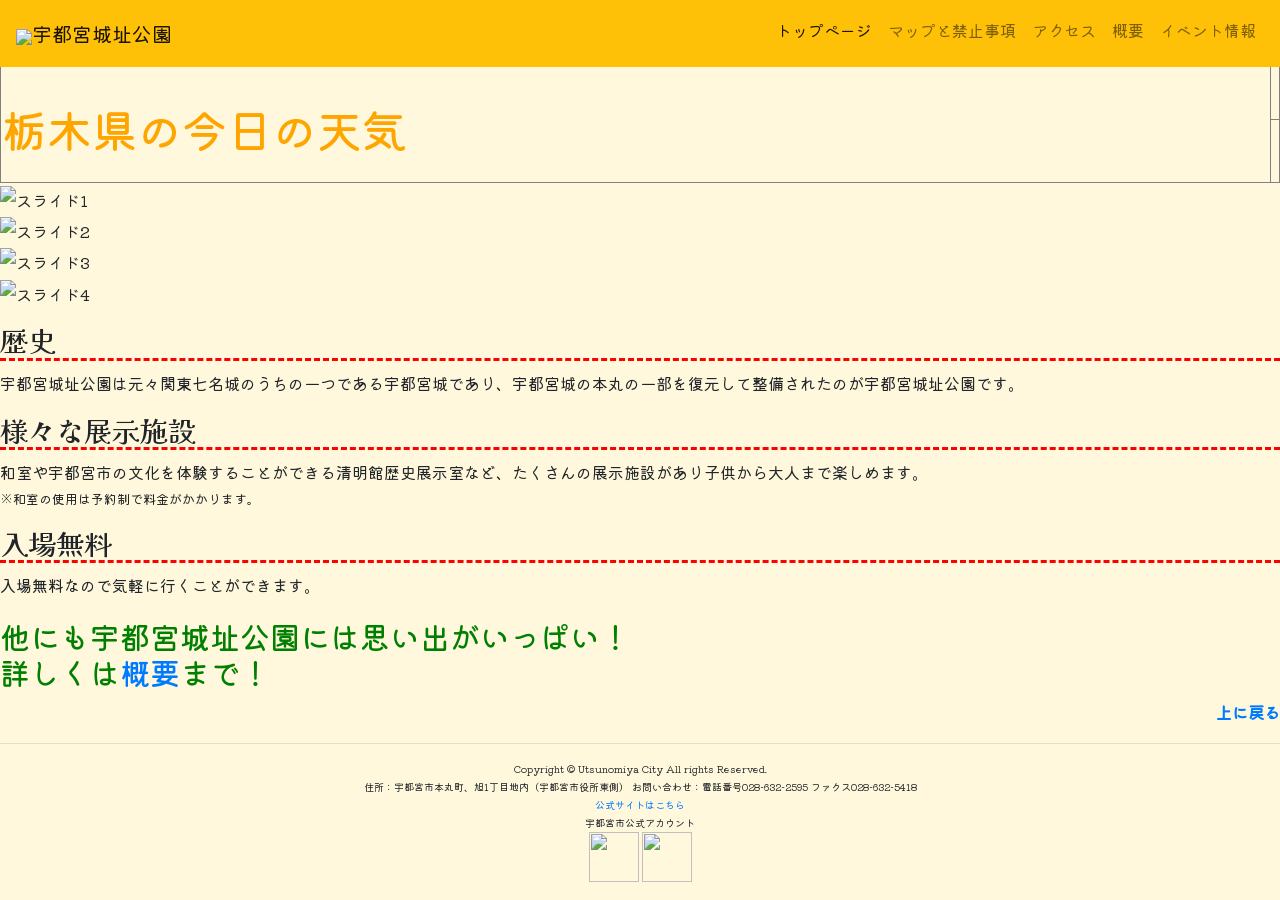
==== index.html @ 9a1bab43 "Add files via upload" ====
<!doctype html>
<html lang="ja">

<head>
  <!-- Required meta tags -->
  <meta charset="utf-8">
  <meta name="viewport" content="width=device-width, initial-scale=1, shrink-to-fit=no">

  <!-- Bootstrap CSS -->
  <link href="css/bootstrap.min.css" rel="stylesheet">
  <!-- jQuery読み込み -->
  <script src="https://ajax.googleapis.com/ajax/libs/jquery/1.11.3/jquery.min.js"></script>
  <!-- BootstrapのJS読み込み -->
  <script src="js/bootstrap.min.js"></script>
  <link rel="stylesheet" href="https://stackpath.bootstrapcdn.com/bootstrap/4.1.3/css/bootstrap.min.css"
    integrity="sha384-MCw98/SFnGE8fJT3GXwEOngsV7Zt27NXFoaoApmYm81iuXoPkFOJwJ8ERdknLPMO" crossorigin="anonymous">
  <link rel="stylesheet" href="css/style.css">
  <!-- <link rel="stylesheet" href="css/style2.css"> -->
  <link rel="stylesheet" href="https://cdn.jsdelivr.net/npm/swiper@12/swiper-bundle.min.css" />
  <title>宇都宮城址公園トップ</title>
  <link rel="preconnect" href="https://fonts.googleapis.com">
  <link rel="preconnect" href="https://fonts.gstatic.com" crossorigin>
  <link
    href="https://fonts.googleapis.com/css2?family=Kaisei+Tokumin&family=Kiwi+Maru&family=M+PLUS+1p&family=Mochiy+Pop+P+One&family=Yomogi&family=Zen+Antique&family=Zen+Kaku+Gothic+New&family=Zen+Kurenaido&display=swap"
    rel="stylesheet">
  <link rel="icon" type="img" href="images/siro 1.png">
  <style>
    .container {
      padding-right: 15px;
      padding-left: 15px;
      margin-right: auto;
      margin-left: auto;
    }
  </style>
</head>

<body>
  <a href="top">
    <h1>XXXXトップページ</h1>
  </a>

  <!-- ナビ開始 -->
  <nav class="navbar navbar-expand-sm navbar-light bg-warning fixed-top">
    <a class="navbar-brand" href="index.html"><img src="images/siro 1.png" width="25px">宇都宮城址公園</a>
    <button class="navbar-toggler" type="button" data-toggle="collapse" data-target="#navbarSupportedContent"
      aria-controls="navbarSupportedContent" aria-expanded="false" aria-label="Toggle navigation">
      <span class="navbar-toggler-icon"></span>
    </button>

    <div class="collapse navbar-collapse justify-content-end" id="navbarSupportedContent">
      <ul class="navbar-nav">
        <li class="nav-item active">
          <a class="nav-link" href="index.html">トップページ<span class="sr-only">(current)</span></a>
        </li>
        <li class="nav-item">
          <a class="nav-link" href="page01.html">マップと禁止事項</a>
        </li>
        <li class="nav-item">
          <a class="nav-link" href="page02.html">アクセス</a>
        </li>
        <li class="nav-item">
          <a class="nav-link" href="page03.html">概要</a>
        </li>
        <li class="nav-item">
          <a class="nav-link" href="page04.html">イベント情報</a>
        </li>
      </ul>
    </div>
  </nav>
  <!---ナビ終了-->

  <!---ヘッダ　開始-->
  <header>


  </header>

  <!---ヘッダ　終了-->

  <!---メイン　開始--->
  <div id="main">
    <table border="1">
      <tr>
        <td rowspan="2">
          <h2>栃木県の今日の天気</h2>
        </td>
        <td>
          <div id="weather"></div>
        </td>
      </tr>
      <tr>
        <td>
          <div id="temp"></div>
        </td>
      </tr>
    </table>
    <!-- <h2>栃木県の今日の天気</h2>
    <p id="hiduke">今日の日付</p>
    <div id="weatherIcon"></div> -->
    <!-- <h2>宇都宮城址公園</h2> -->
    <div class="swiper my-slider">
      <div class="swiper-wrapper">
        <div class="swiper-slide"><img src="images/IMG_9745.JPG" alt="スライド1" width="1000px" hight="200px" class="cl" />
        </div>
        <div class="swiper-slide"><img src="images/PXL_20260925_011206378.jpg" alt="スライド2" width="1000px" hight="200px"
            class="cl" /></div>
        <div class="swiper-slide"><img src="images/IMG_9873.JPG" alt="スライド3" width="1000px" hight="200px" class="cl" />
        </div>
        <div class="swiper-slide"><img src="images/IMG_9858.JPG" alt="スライド4" width="1000px" hight="200px" class="cl" />
        </div>
      </div>
      <div class="swiper-pagination"></div>
      <div class="swiper-button-prev"></div>
      <div class="swiper-button-next"></div>
    </div>
    <h3 class="rks">歴史</h3>
    <p>宇都宮城址公園は元々関東七名城のうちの一つである宇都宮城であり、宇都宮城の本丸の一部を復元して整備されたのが宇都宮城址公園です。</p>
    <h3>様々な展示施設</h3>
    <p class="tikn">和室や宇都宮市の文化を体験することができる清明館歴史展示室など、たくさんの展示施設があり子供から大人まで楽しめます。</p>
    <p class="wst">※和室の使用は予約制で料金がかかります。</p>
    <h3>入場無料</h3>
    <p>入場無料なので気軽に行くことができます。</p>
    <h2 class="kwsk">他にも宇都宮城址公園には思い出がいっぱい！<br>詳しくは<a href="page03.html">概要</a>まで！</h2>
    <b><a href="#top" style="display: block; text-align: right;">上に戻る</a></b>
  </div>
  <!---メイン　終了-->

  <!---フッター　開始-->
  <footer>
    <hr>
    <p class="m">Copyright © Utsunomiya City All rights Reserved.</p>
    <p class="m">住所：宇都宮市本丸町、旭1丁目地内（宇都宮市役所東側）
      お問い合わせ：電話番号028-632-2595 ファクス028-632-5418</p>
    <a href="https://www.city.utsunomiya.lg.jp/citypromotion/kanko/meisho/jyiousi/index.html"
      target="window">公式サイトはこちら</a>
    <p class="m">宇都宮市公式アカウント</p>
    <a href="https://www.instagram.com/city_utsunomiya"><img src="images/BInstagram.jpg" width="50px" height="50px"></a>
    <a href="https://x.com/city_utsunomiya"><img src="images/x.jpg" width="50px" height="50px"></a>
  </footer>

  <!---フッター　終了-->

  <!-- jQuery first, then Popper.js, then Bootstrap JS ハンバーガーメニュー-->
  <script src="https://code.jquery.com/jquery-3.3.1.slim.min.js"
    integrity="sha384-q8i/X+965DzO0rT7abK41JStQIAqVgRVzpbzo5smXKp4YfRvH+8abtTE1Pi6jizo"
    crossorigin="anonymous"></script>
  <script src="https://cdnjs.cloudflare.com/ajax/libs/popper.js/1.14.3/umd/popper.min.js"
    integrity="sha384-ZMP7rVo3mIykV+2+9J3UJ46jBk0WLaUAdn689aCwoqbBJiSnjAK/l8WvCWPIPm49"
    crossorigin="anonymous"></script>
  <script src="https://stackpath.bootstrapcdn.com/bootstrap/4.1.3/js/bootstrap.min.js"
    integrity="sha384-ChfqqxuZUCnJSK3+MXmPNIyE6ZbWh2IMqE241rYiqJxyMiZ6OW/JmZQ5stwEULTy"
    crossorigin="anonymous"></script>
  <script src="https://cdn.jsdelivr.net/npm/swiper@12/swiper-bundle.min.js"></script>
  <script>
    const swiper = new Swiper('.my-slider', {
      slidesPerView: 1,
      loop: true,
      speed: 1000,
      autoplay: {
        delay: 1000,
        disableOnInteraction: false,
        pauseOnMouseEnter: true
      },
      pagination: {
        el: '.swiper-pagination',
        clickable: true
      },
      navigation: {
        nextEl: '.swiper-button-next',
        prevEl: '.swiper-button-prev'
      }
    });
  </script>
  <script>
    async function loadWeather() {
      const url = "https://www.jma.go.jp/bosai/forecast/data/forecast/090000.json";
      const data = await fetch(url).then(r => r.json());

      const area = data[0].timeSeries[0].areas[0];
      let todayCode = area.weatherCodes[0];
      const todayText = area.weathers[0];
      let tomorrowCode = area.weatherCodes[1];
      const tomorrowText = area.weathers[1];

      if (todayCode == 111) {
        todayCode = 110;
      }
      if (todayCode == 211) {
        todayCode = 210;
      }
      const iconToday = `https://www.jma.go.jp/bosai/forecast/img/${todayCode}.png`;

      if (tomorrowCode == 111) {
        tomorrowCode = 110;
      }
      if (tomorrowCode == 211) {
        tomorrowCode = 210;
      }

      const iconTomorrow = `https://www.jma.go.jp/bosai/forecast/img/${tomorrowCode}.png`;

      const temps = data[0].timeSeries[2].areas[0].temps;
      const tempTodayMin = temps[0];
      const tempTodayMax = temps[1];
      const tempTomorrowMin = temps[2];
      const tempTomorrowMax = temps[3];

      document.getElementById("weather").innerHTML = `
                <img src="${iconToday}" width="50px" alt="今日の天気">
            `;
      document.getElementById("temp").innerHTML = `
                気温：${tempTodayMin}℃ ～ ${tempTodayMax}℃
            `;
    }
    loadWeather();
  </script>
</body>

</html>
---- css/style.css ----
@charset "utf-8";

body {
    background-color: cornsilk;
    margin: auto;
    font-family: "Kiwi Maru", serif;
    font-weight: 400;
    font-style: normal;
    line-height: 1.8;
    text-align: justify;
}

.wst {
    font-size: 13px;
    margin-top: 0px;
}

.wst2 {
    font-size: 13px;
    margin-top: 0px;
    margin-bottom: 0px;
}

.tikn {
    margin-bottom: 0px;
}

.m {
    margin-bottom: 0px;
}

.kwsk {
    color: green;
    font-size: 30px;
}

.rks {
    margin-top: 16px;
}

footer {
    text-align: center;
}

a:hover {
    position: relative;
    left: 2px;
    bottom: 2px;
}

h2 {
    font-size: 45px;
    color: orange;
    margin-top: 0.6em;
}

h3 {
    border-bottom: 3px dashed red;
    font-family: "Mochiy Pop P One", sans-serif;
    font-family: "Kaisei Tokumin", serif;
}

ul li {
    list-style-type: none;
}

footer {
    font-size: 10px;
}

table {
    width: 100vw;
    line-height: 0%;
}

#weather{
    height: 60px;
}

#temp {
    font-size: 20px;
    line-height: 0%;
    height: 60px;

}

#contents {
    flex-direction: row;
}

.kiwi-maru-regular {
    font-family: "Kiwi Maru", serif;
    font-weight: 400;
    font-style: normal;
}

li {
    margin-bottom: 0.4em;
}

@media screen and (max-width:575px) {
    #center {
        width: 375px;
    }

    nav ul {
        display: flex;
        flex-direction: column;
        gap: 10px;
    }

    header {
        display: flex;
        flex-direction: column;
    }

    table {
        border: 1px solid;
        -ms-writing-mode: tb-lr;
        writing-mode: vertical-lr;
        width: 375px;
    }

    .cl {
        width: 100%;
        height: auto;
    }

    table {
        margin: 20px auto;
        border-collapse: collapse;
        border-spacing: 0px;
        width: 80%;
    }

    tr td {
        border-bottom: none;
        display: block;
        width: 100%;
    }
}

.map-container {
    position: relative;
    width: 100%;
}

.a {
    width: 100%;
    height: auto;
    display: block;
}

.wheelchair {
    position: absolute;
    color: black;
    text-decoration: none;
    font-size: 20px;
    font-weight: bold;
}

/* 1つ目 */
.wheelchair1 {
    left: 66.3%;
    top: 13.1%;
    color: rgba(255, 233, 201, 0.945);
}

/* 2つ目 */
.wheelchair2 {
    left: 37.1%;
    top: 50.9%;
    color: rgba(255, 233, 201, 0.945);
}
---- css/style2.css ----
@charset "utf-8";

.carousel {
    position: relative;
    width: 300px;
    overflow: hidden;
}

.carousel-track {
    display: flex;
    width: 900px;
    animation: carousel 9s infinite;
}

.carousel-track img {
    display: block;
    width: 300px;
    height: auto;
    flex-shrink: 0;
}

/* 3枚を順番に表示 */
@keyframes carousel {

    0%,
    27% {
        transform: translateX(0);
    }

    33%,
    60% {
        transform: translateX(-300px);
    }

    66%,
    93% {
        transform: translateX(-600px);
    }

    100% {
        transform: translateX(0);
    }
}

/* インジケータ */
.indicators {
    position: absolute;
    bottom: 10px;
    left: 0;
    width: 100%;
    display: flex;
    justify-content: center;
    gap: 8px;
}

.indicators span {
    width: 8px;
    height: 8px;
    border-radius: 50%;
    background: #fff;
    opacity: 0.5;
}

/* 現在のスライドを表現 */
.indicators span:nth-child(1) {
    animation: indicator1 9s infinite;
}

.indicators span:nth-child(2) {
    animation: indicator2 9s infinite;
}

.indicators span:nth-child(3) {
    animation: indicator3 9s infinite;
}

@keyframes indicator1 {

    0%,
    27% {
        opacity: 1;
    }

    33%,
    100% {
        opacity: 0.5;
    }
}

@keyframes indicator2 {

    0%,
    27% {
        opacity: 0.5;
    }

    33%,
    60% {
        opacity: 1;
    }

    66%,
    100% {
        opacity: 0.5;
    }
}

@keyframes indicator3 {

    0%,
    60% {
        opacity: 0.5;
    }

    66%,
    93% {
        opacity: 1;
    }

    100% {
        opacity: 0.5;
    }
}
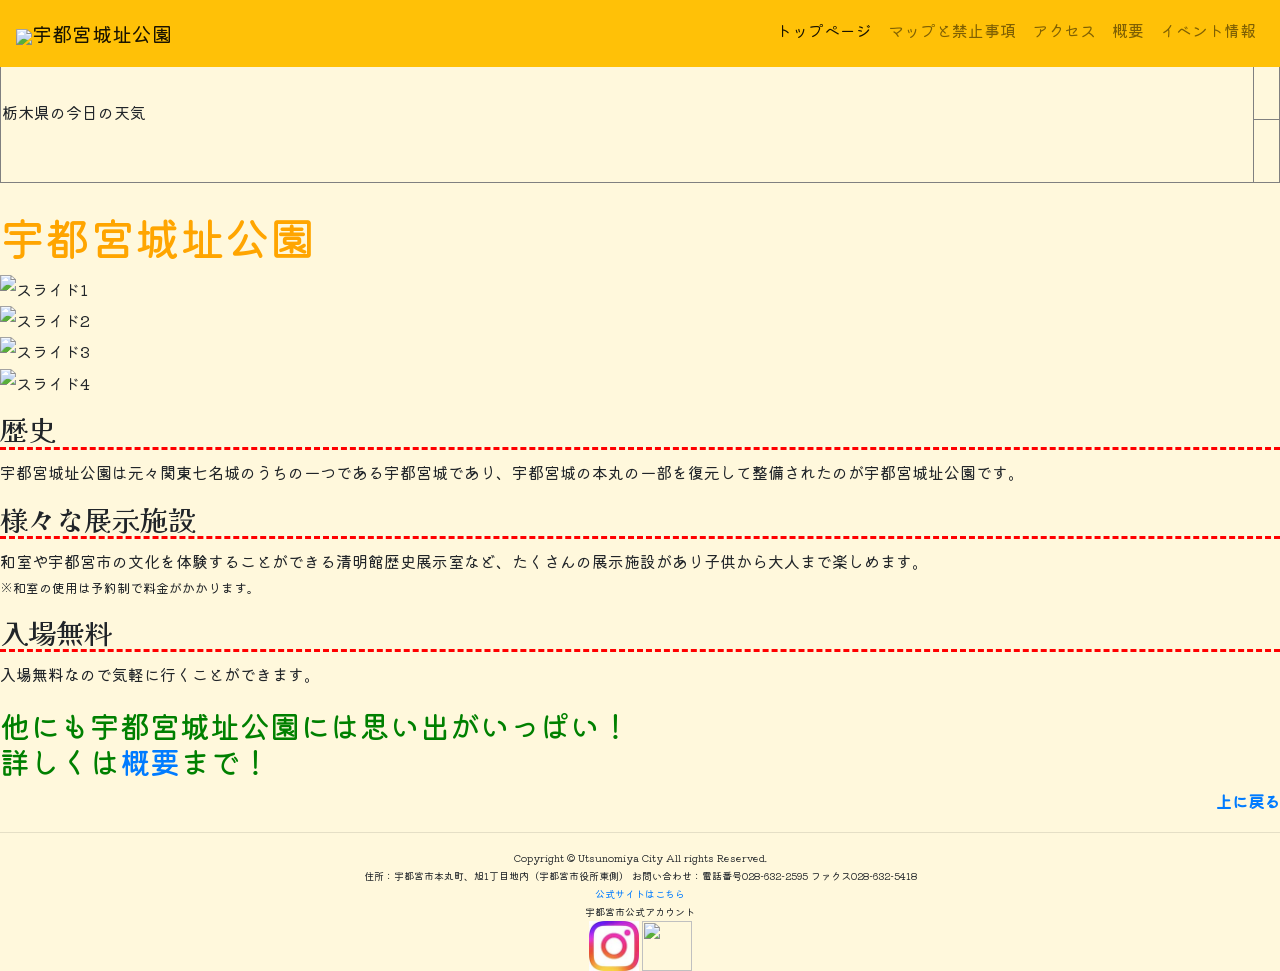
==== commit b291aad1: "Add files via upload" ====
--- a/index.html
+++ b/index.html
@@ -82,7 +82,7 @@
     <table border="1">
       <tr>
         <td rowspan="2">
-          <h2>栃木県の今日の天気</h2>
+          <p class="tnk">栃木県の今日の天気</p>
         </td>
         <td>
           <div id="weather"></div>
@@ -94,19 +94,16 @@
         </td>
       </tr>
     </table>
-    <!-- <h2>栃木県の今日の天気</h2>
-    <p id="hiduke">今日の日付</p>
-    <div id="weatherIcon"></div> -->
-    <!-- <h2>宇都宮城址公園</h2> -->
+    <h2>宇都宮城址公園</h2>
     <div class="swiper my-slider">
       <div class="swiper-wrapper">
-        <div class="swiper-slide"><img src="images/IMG_9745.JPG" alt="スライド1" width="1000px" hight="200px" class="cl" />
+        <div class="swiper-slide"><img src="images/画像.jpg" alt="スライド1" width="1000px" hight="200px" class="cl" />
         </div>
-        <div class="swiper-slide"><img src="images/PXL_20260925_011206378.jpg" alt="スライド2" width="1000px" hight="200px"
+        <div class="swiper-slide"><img src="images/画像2.jpg" alt="スライド2" width="1000px" hight="200px"
             class="cl" /></div>
-        <div class="swiper-slide"><img src="images/IMG_9873.JPG" alt="スライド3" width="1000px" hight="200px" class="cl" />
+        <div class="swiper-slide"><img src="images/画像3.jpg" alt="スライド3" width="1000px" hight="200px" class="cl" />
         </div>
-        <div class="swiper-slide"><img src="images/IMG_9858.JPG" alt="スライド4" width="1000px" hight="200px" class="cl" />
+        <div class="swiper-slide"><img src="images/画像4.jpg" alt="スライド4" width="1000px" hight="200px" class="cl" />
         </div>
       </div>
       <div class="swiper-pagination"></div>
@@ -206,7 +203,7 @@
       const tempTomorrowMax = temps[3];
 
       document.getElementById("weather").innerHTML = `
-                <img src="${iconToday}" width="50px" alt="今日の天気">
+                <img src="${iconToday}" width="85px" alt="今日の天気">
             `;
       document.getElementById("temp").innerHTML = `
                 気温：${tempTodayMin}℃ ～ ${tempTodayMax}℃
